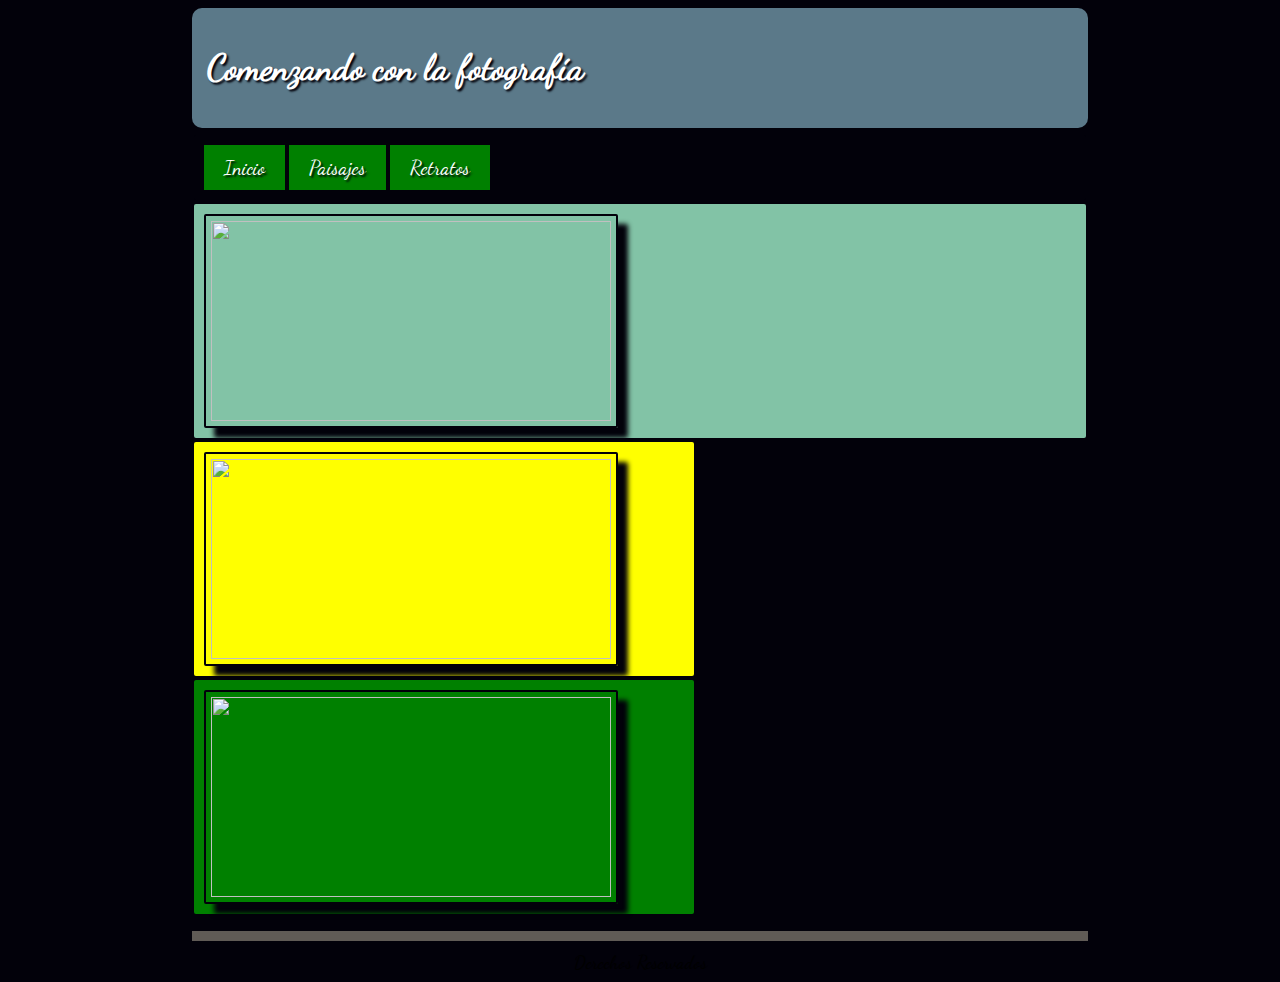
==== content/paisajes.html @ ed8eb465 "Primera versión del proyecto, incluye, fuente, css e imágenes." ====
<html>
<head>
    <title>Paisajes</title>
	<link rel="stylesheet" href="../css/estilos.css">
</head>
<body>
<header>
	<div class="container" role="main">
			<div class="c1">
				<h1>Comenzando con la fotograf&iacute;a</h1>
			</div>
	</div>
</header>

<div class="container" role="main">
	<div class="c2">
		<navbar id="menu-principal">
			<ul>
				<li><a href="../index.html">Inicio</a></li>
				<li><a href="#">Paisajes</a></li>
				<li><a href="./retratos.html">Retratos</a></li>
			</ul>
		</navbar>
	</div>
	<div class="c3">
		<img src='./imagenes/4D7.jpg'>
	</div>
	<div class="c4">
		<img src='./imagenes/66A.jpg'>
	</div>
	<div class="c5">
		<img src='./imagenes/95B.jpg'>
	</div>
</div>

</section>

<footer>
	Derechos Reservados
</footer>
</body>
</html>
---- css/estilos.css ----
/* Fuente Personalizada */
@font-face {
	font-family: myFont;
	src: url(../font/DancingScript.ttf);
}

/* Margen del header */
header{
	padding: 3px 5px;
	margin-bottom: 5px;
	background: -webkit-linear-gradient(left, #5b7989 , #5b7989); /* For Safari 5.1 to 6.0 */
	background: -o-linear-gradient(right, #5b7989 , #5b7989); /* For Opera 11.1 to 12.0 */
	background: -moz-linear-gradient(right, #5b7989 , #5b7989); /* For Firefox 3.6 to 15 */
	background: linear-gradient(to right, #5b7989 , #5b7989); /* Standard syntax */
	border-radius: 10px;
	font-family: myFont;
	font-size: 18;
}

/* Margenes del body */
body {
	margin-left: 15%;
	width: 70%;
	background-color: #02010a;
	font-family: myFont;
	font-size: 18;
}
#menu-principal ul {
	padding: 0;
	margin: 0;
	display: inline;
	font-family: myFont;
	font-size: 15;
}
#menu-principal ul li {
	list-style-type: none;
	display: inline;
	font-family: myFont;
	font-size: 15;
}

/* Margen del pie de página */
footer {
	clear: both;
	border-top: solid 10px #605B56;
	padding-top: 10px;
	margin-top: 15px;
	text-align: center;
	font-family: myFont;
}

/*Personalización de vínculos*/
a:link, a:visited {
	background-color: green;
	color: white;
	padding: 10px 20px;
	text-align: center;
	text-decoration: none;
	display: inline-block;
	font-size: 20;
  }

/* Personalización de contenedor */
.container div {
	box-sizing: border-box;
	min-width: 500px;
	padding: 10px;
}
.c1 {
	color: white;
	text-shadow: 2px 2px 2px #02010a;
}
.c2 {
	color: white;
	text-shadow: 2px 2px 2px #02010a;
	background-color: #02010a;
	border-radius: 2px;
	margin: 2px;
	
}
.c3 {
	color: white;
	text-shadow: 2px 2px 2px #02010a;
	background-color: #82c3a6;
	border-radius: 2px;
	margin: 2px;
}
.c4 {
	color: white;
	text-shadow: 2px 2px 2px #02010a;
	background-color: yellow;
	border-radius: 2px;
	margin: 2px;
}
.c5 {
	color: white;
	text-shadow: 2px 2px 2px #02010a;
	background-color: green;
	border-radius: 2px;
	margin: 2px;
}
.container {
	display: -webkit-flex;
	display: flex;
	-webkit-flex-flow: row wrap;
	flex-flow: row wrap;
}

@media (min-width: 450px) {
.c2 {
		width: 100%;
}}
.c3 {
	width: 100%;
	
}
.c4, .c5 {
		width: 49.6%;
}
img {
	border-radius: 2px;
	padding: 5px;
	width: 350px;
	align-content: center;
	width: 400px;
    height: 200px;
    border:2px solid #02010a;
    box-shadow: 10px 10px 5px #02010a;
    -moz-box-shadow: 10px 10px 5px #02010a;
    -webkit-box-shadow: 10px 10px 5px #02010a;
	-khtml-box-shadow: 10px 10px 5px #02010a;
  }
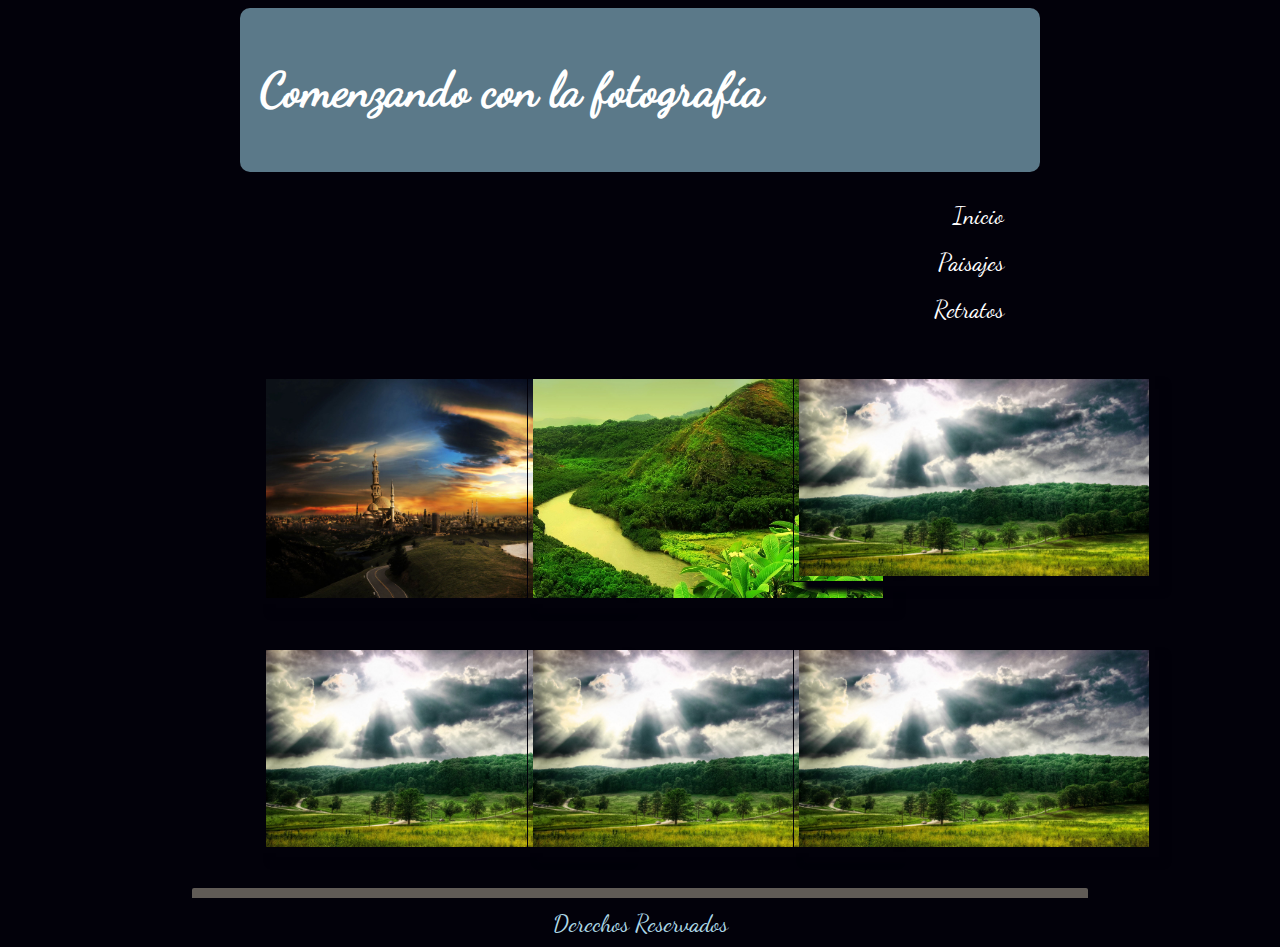
==== commit 46b9232d: "Finalización del index, se incian modificaciones a paisajes.htm y el css." ====
--- a/content/paisajes.html
+++ b/content/paisajes.html
@@ -5,16 +5,16 @@
 </head>
 <body>
 <header>
-	<div class="container" role="main">
-			<div class="c1">
+	<div class="containerp" role="main">
+			<div class="p1">
 				<h1>Comenzando con la fotograf&iacute;a</h1>
 			</div>
 	</div>
 </header>
 
-<div class="container" role="main">
-	<div class="c2">
-		<navbar id="menu-principal">
+<div class="containerp" role="main">
+	<div class="p2">
+		<navbar id="menu-principal" class="topnav">
 			<ul>
 				<li><a href="../index.html">Inicio</a></li>
 				<li><a href="#">Paisajes</a></li>
@@ -22,14 +22,23 @@
 			</ul>
 		</navbar>
 	</div>
-	<div class="c3">
-		<img src='./imagenes/4D7.jpg'>
+	<div class="p3">
+		<img src='../imagenes/4D7.jpg'>
 	</div>
-	<div class="c4">
-		<img src='./imagenes/66A.jpg'>
+	<div class="p4">
+		<img src='../imagenes/66A.jpg'>
 	</div>
-	<div class="c5">
-		<img src='./imagenes/95B.jpg'>
+	<div class="p5">
+		<img src='../imagenes/95B.jpg'>
+	</div>
+	<div class="p6">
+		<img src='../imagenes/95B.jpg'>
+	</div>
+	<div class="p7">
+		<img src='../imagenes/95B.jpg'>
+	</div>
+	<div class="p8">
+		<img src='../imagenes/95B.jpg'>
 	</div>
 </div>
 
--- a/css/estilos.css
+++ b/css/estilos.css
@@ -4,129 +4,263 @@
 	src: url(../font/DancingScript.ttf);
 }
 
-/* Margen del header */
-header{
-	padding: 3px 5px;
-	margin-bottom: 5px;
-	background: -webkit-linear-gradient(left, #5b7989 , #5b7989); /* For Safari 5.1 to 6.0 */
-	background: -o-linear-gradient(right, #5b7989 , #5b7989); /* For Opera 11.1 to 12.0 */
-	background: -moz-linear-gradient(right, #5b7989 , #5b7989); /* For Firefox 3.6 to 15 */
-	background: linear-gradient(to right, #5b7989 , #5b7989); /* Standard syntax */
-	border-radius: 10px;
-	font-family: myFont;
-	font-size: 18;
-}
-
-/* Margenes del body */
+/* Control de Imágenes */
+img {
+	border-radius: 2px solid #02010a;;
+	padding: 5px;
+	width: 350px;
+	display: block;
+	margin: auto;
+    border: 1px solid #02010a;
+    box-shadow: 10px 10px 5px #02010a;
+    -moz-box-shadow: 10px 10px 5px #02010a;
+    -webkit-box-shadow: 10px 10px 5px #02010a;
+	-khtml-box-shadow: 10px 10px 5px #02010a;
+  }
+
+.rotateimgc4 {
+	-webkit-transition: -webkit-transform .8s ease-in-out;
+	 transition:         transform .8s ease-in-out;
+	  }
+.rotateimgc4:hover {
+	-webkit-transform: rotate(10deg);
+	transform: rotate(10deg);
+	color:#82c3a6;
+	border: 1px solid #02010a;
+	  }
+.traslateimgc5:hover {  
+	transform:translate(-5px, -20px); 
+	color: #82c3a6;
+	border: 2px solid #02010a;;
+}
+
+/* Control de Renderizado */
+.container {
+	margin: 0;
+	padding: 0;
+	width: 100%;
+}
+.containerp {
+	margin: 0;
+	padding: 0;
+	width: 100%;
+}
+.container div {
+	box-sizing: border-box;
+	min-width: 150px;
+	max-width: 900px;
+	padding: 20px;
+}
+
+.containerp div {
+	box-sizing: border-box;
+	min-width: 150px;
+	max-width: 900px;
+	padding: 20px;
+}
+.c1 {
+	color: white;
+	background-color: #5b7989;
+	border-radius: 10px;
+	text-shadow: 2px 2px 2px #02010a;
+}
+
+.c2 {
+	color: #02010a;
+	background-color: #02010a;
+	border-radius: 10px;
+}
+
+.c3 {
+	color: #02010a;
+	background-color: #82c3a6;
+	border-radius: 10px;
+}
+
+.c4 {
+	color: #02010a;
+	background-color: #d5c75f;
+	border-radius: 10px;
+	box-shadow: #82c3a6;
+}
+
+.c5 {
+	color: white;
+	background-color: #d5c75f;
+	border-radius: 10px;
+	box-shadow: #82c3a6;
+}
+
+/*Paisajes css*/
+.p1 {
+	color: white;
+	background-color: #5b7989;
+	color: white;
+	border-radius: 10px;
+}
+
+.p2 {
+	color: #02010a;
+	border-radius: 10px;
+}
+
+.p3 {
+	color: #02010a;
+	border-radius: 10px;
+}
+
+.p4 {
+	color: #02010a;
+	border-radius: 10px;
+}
+
+.p5 {
+	color: #02010a;
+	border-radius: 10px;
+}
+.p6 {
+	color: #02010a;
+	border-radius: 10px;
+}
+.p7 {
+	color: #02010a;
+	border-radius: 10px;
+}
+.p8 {
+	color: #02010a;
+	border-radius: 10px;
+}
+
+/*-*/
+
+.container {
+	display: -webkit-flex;
+	display: flex;
+	-webkit-flex-flow: row wrap;
+	flex-flow: row wrap;
+}
+
+.containerp {
+	display: -webkit-flex;
+	display: flex;
+	-webkit-flex-flow: row wrap;
+	flex-flow: row wrap;
+}
+
+.c1, .c2, .c3, .c4, .c5 {
+	width: 100%;
+}
+
+@media (min-width: 600px) {
+	.c3 {
+		width: 100%;
+	}
+	.c4, .c5 {
+		width: 100%;
+	}
+}
+
+@media (min-width: 800px) {
+	.p1 {
+		width: 100%;
+	}
+
+	.p2 {
+		width: 100%;
+	}
+	.p3, .p4, .p5 {
+		width: 33.33%
+	}
+	.p6, .p7, .p8 {
+		width: 33.33%
+	}
+}
+
+@media (min-width: 800px) {
+	.c1 {
+		width: 100%;
+	}
+
+	.c2 {
+		width: 100%;
+	}
+
+	.c3 {
+		width: 100%;
+	}
+
+	.c4, .c5 {
+		width: 50.00%;
+	}
+
+	.container {
+		width: 800px;
+		margin-left: auto;
+		margin-right: auto;
+	}
+
+	.containerp {
+		width: 800px;
+		margin-left: auto;
+		margin-right: auto;
+	}
+}
+
 body {
 	margin-left: 15%;
 	width: 70%;
 	background-color: #02010a;
 	font-family: myFont;
-	font-size: 18;
-}
-#menu-principal ul {
+	font-size: 24;
+}
+/*Personalización de vínculos*/
+.topnav {
+	float: right;
+  }
+ul {
+	list-style-type: none;
+	margin: 0;
 	padding: 0;
-	margin: 0;
-	display: inline;
-	font-family: myFont;
-	font-size: 15;
-}
-#menu-principal ul li {
-	list-style-type: none;
-	display: inline;
-	font-family: myFont;
-	font-size: 15;
-}
-
-/* Margen del pie de página */
+	width: 200px;
+	background-color: #02010a;
+	text-align: right;
+  }
+  
+li a {
+	display: block;
+	color: white;
+	padding: 8px 16px;
+	text-decoration: none;
+	text-align: right;
+  }
+  
+  /* Change the link color on hover */
+li a:hover {
+	background-color: #555;
+	color: white;
+  }
+
 footer {
 	clear: both;
 	border-top: solid 10px #605B56;
+	border-radius: 2px;
 	padding-top: 10px;
 	margin-top: 15px;
 	text-align: center;
 	font-family: myFont;
-}
-
-/*Personalización de vínculos*/
-a:link, a:visited {
-	background-color: green;
-	color: white;
-	padding: 10px 20px;
-	text-align: center;
-	text-decoration: none;
-	display: inline-block;
-	font-size: 20;
-  }
-
-/* Personalización de contenedor */
-.container div {
-	box-sizing: border-box;
-	min-width: 500px;
-	padding: 10px;
-}
-.c1 {
-	color: white;
-	text-shadow: 2px 2px 2px #02010a;
-}
-.c2 {
-	color: white;
-	text-shadow: 2px 2px 2px #02010a;
-	background-color: #02010a;
-	border-radius: 2px;
-	margin: 2px;
-	
-}
-.c3 {
-	color: white;
-	text-shadow: 2px 2px 2px #02010a;
-	background-color: #82c3a6;
-	border-radius: 2px;
-	margin: 2px;
-}
-.c4 {
-	color: white;
-	text-shadow: 2px 2px 2px #02010a;
-	background-color: yellow;
-	border-radius: 2px;
-	margin: 2px;
-}
-.c5 {
-	color: white;
-	text-shadow: 2px 2px 2px #02010a;
-	background-color: green;
-	border-radius: 2px;
-	margin: 2px;
-}
-.container {
-	display: -webkit-flex;
-	display: flex;
-	-webkit-flex-flow: row wrap;
-	flex-flow: row wrap;
-}
-
-@media (min-width: 450px) {
-.c2 {
-		width: 100%;
-}}
-.c3 {
-	width: 100%;
-	
-}
-.c4, .c5 {
-		width: 49.6%;
-}
-img {
-	border-radius: 2px;
+	color: lightblue;
+}
+.imgfooter {
+	border-radius: 10px solid #C6d5c5;;
 	padding: 5px;
-	width: 350px;
-	align-content: center;
-	width: 400px;
-    height: 200px;
-    border:2px solid #02010a;
-    box-shadow: 10px 10px 5px #02010a;
-    -moz-box-shadow: 10px 10px 5px #02010a;
-    -webkit-box-shadow: 10px 10px 5px #02010a;
-	-khtml-box-shadow: 10px 10px 5px #02010a;
-  }
+	width: 30px;
+	display: block;
+	margin: auto;
+	display: inline;
+	font-size: 18;
+	color: skyblue;
+}
+.a2:link{
+	background-color: #000000;
+	color: white;
+}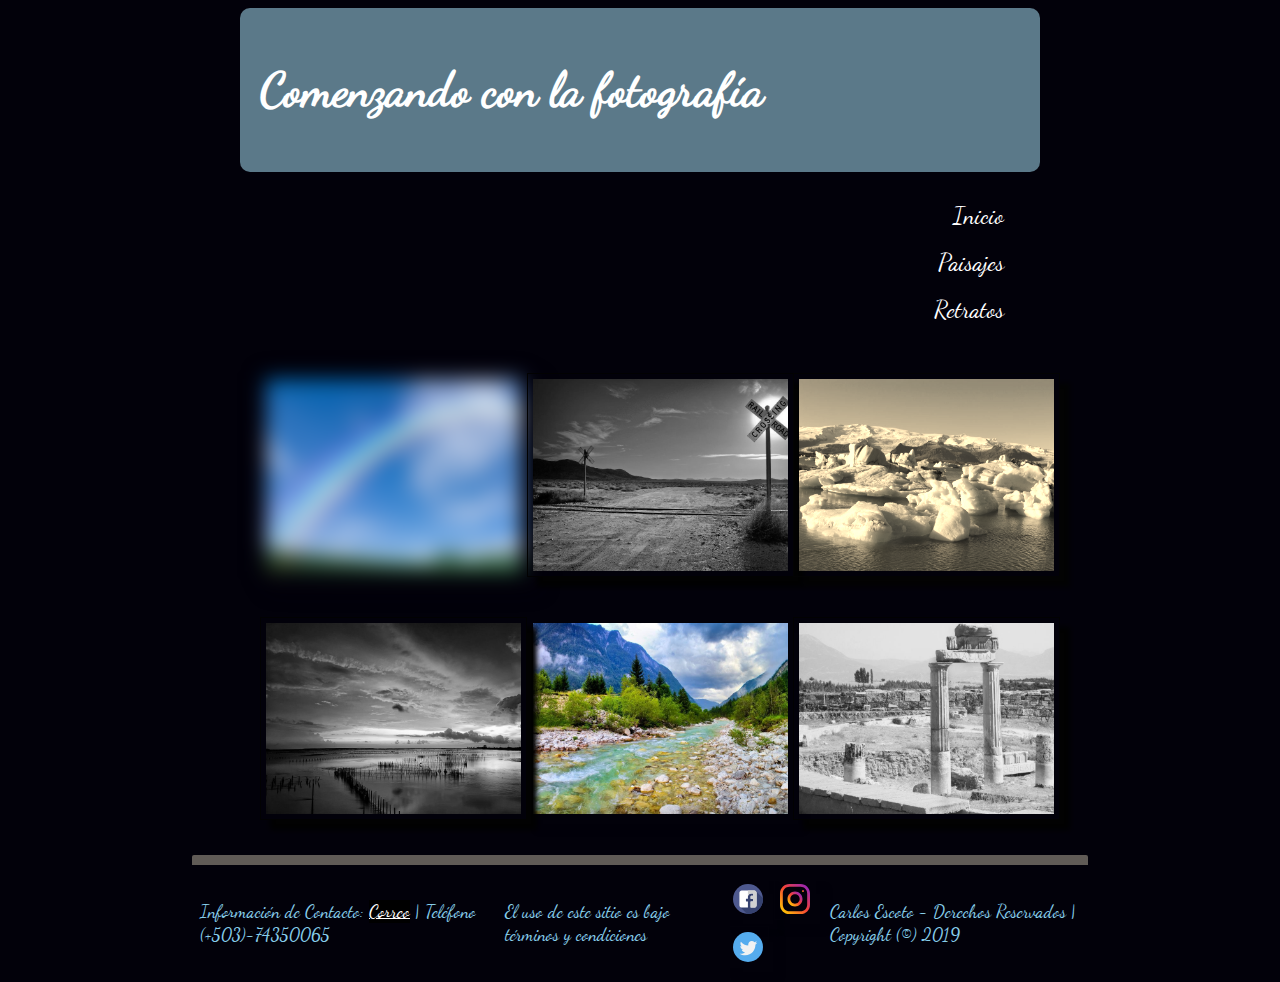
==== commit 800cfe36: "Modificaciones al CSS, paisajes y retratos. Adición de contenido de imágenes para las páginas anteri" ====
--- a/content/paisajes.html
+++ b/content/paisajes.html
@@ -4,48 +4,50 @@
 	<link rel="stylesheet" href="../css/estilos.css">
 </head>
 <body>
-<header>
 	<div class="containerp" role="main">
-			<div class="p1">
-				<h1>Comenzando con la fotograf&iacute;a</h1>
-			</div>
-	</div>
-</header>
-
-<div class="containerp" role="main">
-	<div class="p2">
-		<navbar id="menu-principal" class="topnav">
+		<div class="p1">
+			<h1>Comenzando con la fotograf&iacute;a</h1>
+		</div>
+		<div class="p2">
+			<navbar id="menu-principal" class="topnav">
 			<ul>
 				<li><a href="../index.html">Inicio</a></li>
 				<li><a href="#">Paisajes</a></li>
 				<li><a href="./retratos.html">Retratos</a></li>
 			</ul>
-		</navbar>
+			</navbar>
+		</div>
+		<div class="p3">
+			<img src='../imagenes/p1.jpg' class="imgp" id="img1">
+		</div>
+		<div class="p4">
+			<img src='../imagenes/p2.jpg' class="imgp" id="img2">
+		</div>
+		<div class="p5">
+			<img src='../imagenes/p3.jpg' class="imgp" id="img3">
+		</div>
+		<div class="p6">
+			<img src='../imagenes/p4.jpg' class="imgp" id="img4">
+		</div>
+		<div class="p7">
+			<img src='../imagenes/p5.jpg' class="imgp" id="img5">
+		</div>
+		<div class="p8">
+			<img src='../imagenes/p6.jpg' class="imgp" id="img6">
+		</div>
 	</div>
-	<div class="p3">
-		<img src='../imagenes/4D7.jpg'>
-	</div>
-	<div class="p4">
-		<img src='../imagenes/66A.jpg'>
-	</div>
-	<div class="p5">
-		<img src='../imagenes/95B.jpg'>
-	</div>
-	<div class="p6">
-		<img src='../imagenes/95B.jpg'>
-	</div>
-	<div class="p7">
-		<img src='../imagenes/95B.jpg'>
-	</div>
-	<div class="p8">
-		<img src='../imagenes/95B.jpg'>
-	</div>
-</div>
 
 </section>
 
 <footer>
-	Derechos Reservados
+	<table class="imgfooter">
+	<tr><td><p>Información de Contacto: <a href="mailto:escoto.m@gmail.com" class="a2">Correo</a> | Teléfono (+503)-74350065</p></td>
+	<td>El uso de este sitio es bajo términos y condiciones</td>
+	<td><a href="https://www.facebook.com" target="_blank"><img src='../imagenes/facebook.svg' class="imgfooter" alt="Facebook"></a>
+	<a href="https://www.instagram.com" target="_blank"><img src='../imagenes/instagram.svg' class="imgfooter" alt="Instagram"></a>
+	<a href="https://www.twitter.com" target="_blank"><img src='../imagenes/twitter.svg' class="imgfooter" alt="Twitter"></a></td>
+	<td><p>Carlos Escoto - Derechos Reservados | Copyright (©) 2019 </p></td></tr>
+</table>
 </footer>
 </body>
 </html>--- a/css/estilos.css
+++ b/css/estilos.css
@@ -91,48 +91,6 @@
 	box-shadow: #82c3a6;
 }
 
-/*Paisajes css*/
-.p1 {
-	color: white;
-	background-color: #5b7989;
-	color: white;
-	border-radius: 10px;
-}
-
-.p2 {
-	color: #02010a;
-	border-radius: 10px;
-}
-
-.p3 {
-	color: #02010a;
-	border-radius: 10px;
-}
-
-.p4 {
-	color: #02010a;
-	border-radius: 10px;
-}
-
-.p5 {
-	color: #02010a;
-	border-radius: 10px;
-}
-.p6 {
-	color: #02010a;
-	border-radius: 10px;
-}
-.p7 {
-	color: #02010a;
-	border-radius: 10px;
-}
-.p8 {
-	color: #02010a;
-	border-radius: 10px;
-}
-
-/*-*/
-
 .container {
 	display: -webkit-flex;
 	display: flex;
@@ -140,6 +98,85 @@
 	flex-flow: row wrap;
 }
 
+.c1, .c2, .c3, .c4, .c5 {
+	width: 100%;
+}
+
+@media (min-width: 600px) {
+	.c3 {
+		width: 100%;
+	}
+	.c4, .c5 {
+		width: 100%;
+	}
+}
+
+@media (min-width: 800px) {
+	.c1 {
+		width: 100%;
+	}
+
+	.c2 {
+		width: 100%;
+	}
+
+	.c3 {
+		width: 100%;
+	}
+
+	.c4, .c5 {
+		width: 50.00%;
+	}
+
+	.container {
+		width: 800px;
+		margin-left: auto;
+		margin-right: auto;
+	}
+}
+
+/*Paisajes Responsive*/
+
+.p1 {
+	color: white;
+	background-color: #5b7989;
+	color: white;
+	border-radius: 10px;
+}
+
+.p2 {
+	color: #02010a;
+	border-radius: 10px;
+}
+
+.p3 {
+	color: #02010a;
+	border-radius: 10px;
+}
+
+.p4 {
+	color: #02010a;
+	border-radius: 10px;
+}
+
+.p5 {
+	color: #02010a;
+	border-radius: 10px;
+}
+.p6 {
+	color: #02010a;
+	border-radius: 10px;
+}
+.p7 {
+	color: #02010a;
+	border-radius: 10px;
+}
+.p8 {
+	color: #02010a;
+	border-radius: 10px;
+}
+
+/* Control de Renderizado */
 .containerp {
 	display: -webkit-flex;
 	display: flex;
@@ -147,65 +184,92 @@
 	flex-flow: row wrap;
 }
 
-.c1, .c2, .c3, .c4, .c5 {
+.p1, .p2, .p3, .p4, .p5, .p6, .p7, .p8 {
 	width: 100%;
 }
 
 @media (min-width: 600px) {
-	.c3 {
-		width: 100%;
-	}
-	.c4, .c5 {
-		width: 100%;
-	}
+	.p3 {
+		width: 100%;
+	}
+	.p4, .p5, .p6, .p7, .p8 {
+		width: 100%;
+	}
+
+}
+/*Pantalla Teléfono*/
+@media (max-width: 500px) {
+	.p3 {
+		width: 100%;
+	}
+	.p4, .p5, .p6, .p7, .p8 {
+		width: 100%;
+	}
+	.imgp {
+		border-radius: 2px solid #02010a;;
+		padding: 5px;
+		width: 355px;
+		display: block;
+		margin: auto;
+		border: 1px solid #02010a;
+		box-shadow: 10px 10px 5px #309cce;
+		-moz-box-shadow: 10px 10px 5px #02010a;
+		-webkit-box-shadow: 10px 10px 5px #02010a;
+		-khtml-box-shadow: 10px 10px 5px #02010a;
+	  }
 }
 
 @media (min-width: 800px) {
-	.p1 {
-		width: 100%;
-	}
-
-	.p2 {
-		width: 100%;
-	}
-	.p3, .p4, .p5 {
-		width: 33.33%
-	}
-	.p6, .p7, .p8 {
-		width: 33.33%
-	}
-}
-
-@media (min-width: 800px) {
-	.c1 {
-		width: 100%;
-	}
-
-	.c2 {
-		width: 100%;
-	}
-
-	.c3 {
-		width: 100%;
-	}
-
-	.c4, .c5 {
-		width: 50.00%;
-	}
-
-	.container {
-		width: 800px;
-		margin-left: auto;
-		margin-right: auto;
-	}
-
-	.containerp {
-		width: 800px;
-		margin-left: auto;
-		margin-right: auto;
-	}
-}
-
+		.p1 {
+			width: 100%;
+		}
+	
+		.p2 {
+			width: 100%;
+		}
+		.p3, .p4, .p5 {
+			width: 33.33%
+		}
+		.p6, .p7, .p8 {
+			width: 33.33%
+		}
+		.containerp {
+					width: 800px;
+					margin-left: auto;
+					margin-right: auto;
+				}
+		/*Control de imágenes paisajes*/
+		.imgp {
+				border-radius: 2px solid #02010a;;
+				padding: 5px;
+				width: 255px;
+				display: block;
+				margin: auto;
+				border: 1px solid #02010a;
+				box-shadow: 10px 10px 5px #309cce;
+				-moz-box-shadow: 10px 10px 5px #02010a;
+				-webkit-box-shadow: 10px 10px 5px #02010a;
+				-khtml-box-shadow: 10px 10px 5px #02010a;
+			}
+	
+	}
+
+.containerp div:nth-child(even) img{
+	-webkit-filter: grayscale(100%);
+  	filter: grayscale(100%);
+}
+
+#img1 {
+	-webkit-filter: blur(10px); 
+	filter: blur(10px);
+}
+
+#img3 {
+	-webkit-filter: sepia(90%);
+  	filter: sepia(90%);
+}
+
+/*Personalización General*/
 body {
 	margin-left: 15%;
 	width: 70%;
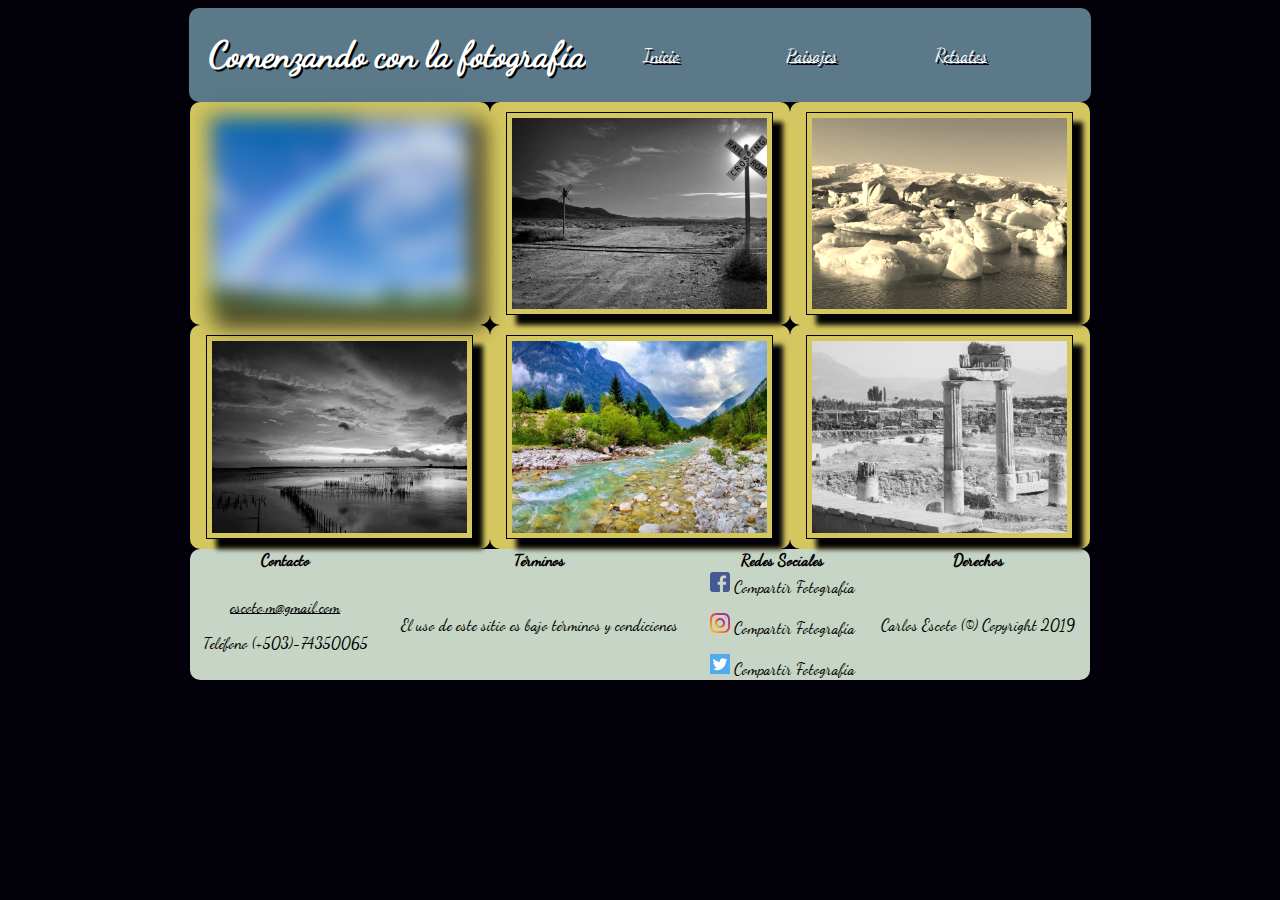
==== commit 11c4b428: "Se ordena el código css por cada página y se termina el diseño." ====
--- a/content/paisajes.html
+++ b/content/paisajes.html
@@ -1,53 +1,58 @@
 <html>
 <head>
     <title>Paisajes</title>
-	<link rel="stylesheet" href="../css/estilos.css">
+	<link rel="stylesheet" href="../css/estilos_2.css">
 </head>
 <body>
-	<div class="containerp" role="main">
-		<div class="p1">
-			<h1>Comenzando con la fotograf&iacute;a</h1>
+	<header>
+		<h1>Comenzando con la fotograf&iacute;a</h1>
+		<div class="menu">
+			 <div><a href="../index.html" class="a1">Inicio</a></div>
+			 <div><a href="#l" class="a1">Paisajes</a></div>
+			 <div><a href="./retratos.html" class="a1">Retratos</a></div>
 		</div>
-		<div class="p2">
-			<navbar id="menu-principal" class="topnav">
-			<ul>
-				<li><a href="../index.html">Inicio</a></li>
-				<li><a href="#">Paisajes</a></li>
-				<li><a href="./retratos.html">Retratos</a></li>
-			</ul>
-			</navbar>
+	</header>
+		
+		<div class="containerp" role="main">
+			<div class="p3">
+				<img src='../imagenes/p1.jpg' class="imgp" id="img1">
+			</div>
+			<div class="p4">
+				<img src='../imagenes/p2.jpg' class="imgp" id="img2">
+			</div>
+			<div class="p5">
+				<img src='../imagenes/p3.jpg' class="imgp" id="img3">
+			</div>
+			<div class="p6">
+				<img src='../imagenes/p4.jpg' class="imgp" id="img4">
+			</div>
+			<div class="p7">
+				<img src='../imagenes/p5.jpg' class="imgp" id="img5">
+			</div>
+			<div class="p8">
+				<img src='../imagenes/p6.jpg' class="imgp" id="img6">
+			</div>
 		</div>
-		<div class="p3">
-			<img src='../imagenes/p1.jpg' class="imgp" id="img1">
-		</div>
-		<div class="p4">
-			<img src='../imagenes/p2.jpg' class="imgp" id="img2">
-		</div>
-		<div class="p5">
-			<img src='../imagenes/p3.jpg' class="imgp" id="img3">
-		</div>
-		<div class="p6">
-			<img src='../imagenes/p4.jpg' class="imgp" id="img4">
-		</div>
-		<div class="p7">
-			<img src='../imagenes/p5.jpg' class="imgp" id="img5">
-		</div>
-		<div class="p8">
-			<img src='../imagenes/p6.jpg' class="imgp" id="img6">
-		</div>
-	</div>
-
-</section>
-
-<footer>
-	<table class="imgfooter">
-	<tr><td><p>Información de Contacto: <a href="mailto:escoto.m@gmail.com" class="a2">Correo</a> | Teléfono (+503)-74350065</p></td>
-	<td>El uso de este sitio es bajo términos y condiciones</td>
-	<td><a href="https://www.facebook.com" target="_blank"><img src='../imagenes/facebook.svg' class="imgfooter" alt="Facebook"></a>
-	<a href="https://www.instagram.com" target="_blank"><img src='../imagenes/instagram.svg' class="imgfooter" alt="Instagram"></a>
-	<a href="https://www.twitter.com" target="_blank"><img src='../imagenes/twitter.svg' class="imgfooter" alt="Twitter"></a></td>
-	<td><p>Carlos Escoto - Derechos Reservados | Copyright (©) 2019 </p></td></tr>
-</table>
-</footer>
+	
+		<footer class="containerp">
+			<table class="table">
+			  <tr>
+				<th><p><b>Contacto</b></p></th>
+				<th><p><b>T&eacute;rminos</b></p></th>
+				<th><p><b>Redes Sociales</b></p></th>
+				<th><p><b>Derechos</b></p></th>
+			  </tr>
+			  <tr>
+				<td><p><a href="mailto:escoto.m@gmail.com" class="a2">escoto.m@gmail.com</a></p>
+				  <p>Teléfono (+503)-74350065</p></td>
+				<td><p>El uso de este sitio es bajo términos y condiciones</p></td>
+				<td><p><a href="https://www.facebook.com" target="_blank"><img src='../imagenes/facebook.svg' class="imgfooter" alt="Facebook"></a> Compartir Fotograf&iacute;a</p>
+					<p><a href="https://www.instagram.com" target="_blank"><img src='../imagenes/instagram.svg' class="imgfooter" alt="Instagram"></a> Compartir Fotograf&iacute;a</p>
+					<p><a href="https://www.twitter.com" target="_blank"><img src='../imagenes/twitter.svg' class="imgfooter" alt="Twitter"></a> Compartir Fotograf&iacute;a</p></td>
+				</p>
+				<td>Carlos Escoto (©) Copyright 2019</p></td>
+			  </tr>
+			</table>
+		  </footer>
 </body>
 </html>--- a/css/estilos_2.css
+++ b/css/estilos_2.css
@@ -0,0 +1,294 @@
+/* Fuente Personalizada */
+@font-face {
+	font-family: myFont;
+	src: url(../font/DancingScript.ttf);
+}
+
+header {
+	display: flex;
+	flex-flow: row wrap;
+	background-color: #5b7989;
+	padding-left: 20px;
+    padding-right: 20px;
+    min-width: 150px;
+    max-width: 862px;
+    margin-left: auto;
+	margin-right: auto;
+	border-radius: 10px
+  }
+  
+  header h1{
+	/*width: 50%;*/
+	color: white;
+    text-shadow: 2px 2px black;
+    font-family: myFont;
+  }
+  .menu {
+	display: flex;
+	align-items: center;
+	justify-content: flex-end;
+    background-color: #5b7989;
+  }
+  
+  .menu div{
+	text-shadow: 2px 2px #02010a;
+	display: flex;
+	align-items: center;
+	justify-content: center;
+    box-sizing: border-box;
+	min-width: 150px;
+	max-width: 900px;
+	padding: 20px;
+  }
+  .menu div a{
+	color: white;
+  }
+ 
+  @keyframes bote {
+    0%, 60%, 100% {
+      -webkit-transform: translateY(0);
+    }
+  
+    40% {
+        -webkit-transform: translateY(0);
+        -webkit-transform: translateY(-30px);
+    }
+  
+    65% {
+        -webkit-transform: translateY(-15px);
+    }
+}
+
+body {
+	background-color: #02010a;
+	font-family: myFont;
+	font-size: 18;
+}
+  .containerp {
+	margin: 0;
+	padding: 0;
+	width: 100%;
+}
+.containerp div {
+	box-sizing: border-box;
+	min-width: 150px;
+	max-width: 900px;
+	padding: 10px;
+}
+
+.containerp {
+	display: -webkit-flex;
+	display: flex;
+	-webkit-flex-flow: row wrap;
+	flex-flow: row wrap;
+}
+
+.p1 {
+	color: white;
+	background-color: #5b7989;
+	color: white;
+	border-radius: 10px;
+}
+
+.p2 {
+	color: #02010a;
+	border-radius: 10px;
+}
+
+.p3 {
+	color: #02010a;
+	border-radius: 10px;
+	background-color: #d5c75f;
+}
+
+.p4 {
+	color: #02010a;
+	border-radius: 10px;
+	background-color: #d5c75f;
+}
+
+.p5 {
+	color: #02010a;
+	border-radius: 10px;
+	background-color: #d5c75f;
+}
+.p6 {
+	color: #02010a;
+	border-radius: 10px;
+	background-color: #d5c75f;
+}
+.p7 {
+	color: #02010a;
+	border-radius: 10px;
+	background-color: #d5c75f;
+}
+.p8 {
+	color: #02010a;
+	border-radius: 10px;
+	background-color: #d5c75f;
+}
+
+.p1, .p2, .p3, .p4, .p5, .p6, .p7, .p8 {
+	width: 100%;
+}
+
+@media (min-width: 600px) {
+	.p3 {
+		width: 100%;
+	}
+	.p4, .p5, .p6, .p7, .p8 {
+		width: 100%;
+    }
+    .imgp {
+		border-radius: 2px solid #02010a;;
+		padding: 5px;
+		width: 555px;
+		display: block;
+		margin: auto;
+		border: 1px solid #02010a;
+		box-shadow: 10px 10px 5px #309cce;
+		-moz-box-shadow: 10px 10px 5px #02010a;
+		-webkit-box-shadow: 10px 10px 5px #02010a;
+		-khtml-box-shadow: 10px 10px 5px #02010a;
+	  }
+}
+
+@media (max-width: 500px) {
+	.p3 {
+		width: 100%;
+	}
+	.p4, .p5, .p6, .p7, .p8 {
+		width: 100%;
+	}
+	.imgp {
+		border-radius: 2px solid #02010a;;
+		padding: 5px;
+		width: 255px;
+		display: block;
+		margin: auto;
+		border: 1px solid #02010a;
+		box-shadow: 10px 10px 5px #309cce;
+		-moz-box-shadow: 10px 10px 5px #02010a;
+		-webkit-box-shadow: 10px 10px 5px #02010a;
+		-khtml-box-shadow: 10px 10px 5px #02010a;
+	  }
+	.table1 {
+		width:100%;
+	}
+	thead {
+		display: none;
+	}
+	th:nth-of-type(2n) {
+		background-color: inherit;
+	}
+	th:first-child {
+		background: #f0f0f0;
+		font-weight:bold;
+		font-size:1.3em;
+	}
+	tbody td {
+		display: block;
+		text-align:center;
+	}
+	tbody td:before {
+		content: attr(data-th);
+		display: block;
+		text-align:center;
+    }
+    .container {
+		width: 900px;
+		margin-left: auto;
+		margin-right: auto;
+	}
+}
+
+@media (min-width: 800px) {
+    .p1 {
+        width: 100%;
+    }
+
+    .p2 {
+        width: 100%;
+    }
+    .p3, .p4, .p5 {
+        width: 33.33%
+    }
+    .p6, .p7, .p8 {
+        width: 33.33%
+    }
+    .containerp {
+                width: 900px;
+                margin-left: auto;
+                margin-right: auto;
+            }
+    /*Control de imágenes paisajes*/
+    .imgp {
+            border-radius: 2px solid #02010a;;
+            padding: 5px;
+            width: 255px;
+            display: block;
+            margin: auto;
+            border: 1px solid #02010a;
+            box-shadow: 10px 10px 5px #309cce;
+            -moz-box-shadow: 10px 10px 5px #02010a;
+            -webkit-box-shadow: 10px 10px 5px #02010a;
+            -khtml-box-shadow: 10px 10px 5px #02010a;
+        }
+
+}
+
+.containerp div:nth-child(even) img{
+	-webkit-filter: grayscale(100%);
+  	filter: grayscale(100%);
+}
+
+#img1{
+	-webkit-filter: blur(10px);
+}
+
+#img3{
+	-webkit-filter: sepia(90%);
+}
+
+/** Pie de Página **/
+li a {
+	display: block;
+	color: white;
+	padding: 8px 16px;
+	text-decoration: none;
+	text-align: right;
+	display: inline;
+  }
+  
+li a:hover {
+	background-color: #555;
+	color: white;
+}
+
+footer {
+	clear: both;
+	border-radius: 10px;
+	padding-top: 10px;
+	margin-top: 15px;
+	text-align: center;
+	font-family: myFont;
+	color: black;
+	background-color:#C6d5c5;
+}
+.imgfooter {
+	width: 20px;
+	display: block;
+	margin: auto;
+	display: inline;
+	color: #C6d5c5;	
+}
+.a2:link{
+	background-color: #C6d5c5;
+	color: black;
+}
+.table {
+    width:100%;
+    border-collapse: collapse;
+    border-spacing: 1px;
+    text-align: center;
+  }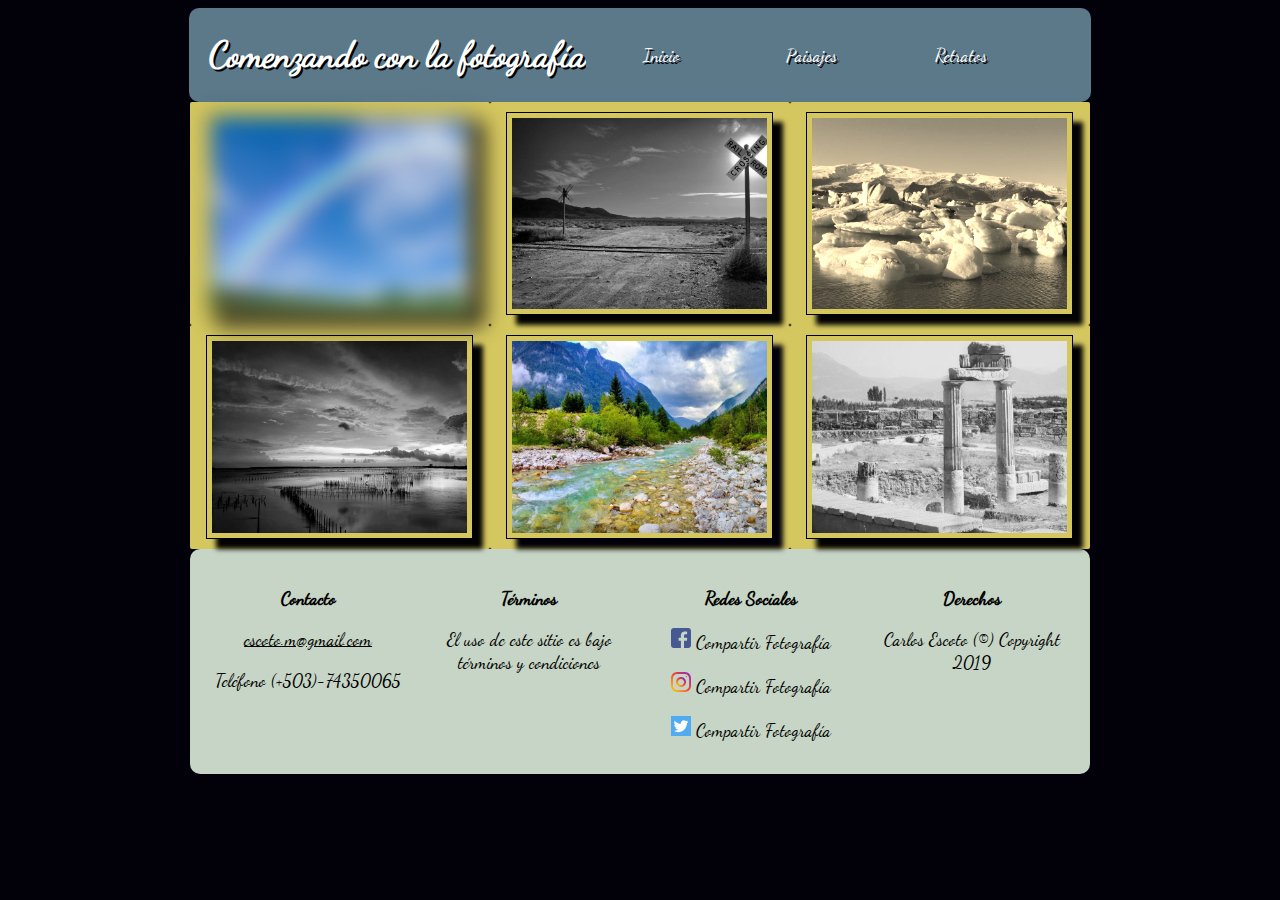
==== commit c71e1e09: "Modificaciones realizadas de la primera evaluación." ====
--- a/content/paisajes.html
+++ b/content/paisajes.html
@@ -35,24 +35,27 @@
 		</div>
 	
 		<footer class="containerp">
-			<table class="table">
-			  <tr>
-				<th><p><b>Contacto</b></p></th>
-				<th><p><b>T&eacute;rminos</b></p></th>
-				<th><p><b>Redes Sociales</b></p></th>
-				<th><p><b>Derechos</b></p></th>
-			  </tr>
-			  <tr>
-				<td><p><a href="mailto:escoto.m@gmail.com" class="a2">escoto.m@gmail.com</a></p>
-				  <p>Teléfono (+503)-74350065</p></td>
-				<td><p>El uso de este sitio es bajo términos y condiciones</p></td>
-				<td><p><a href="https://www.facebook.com" target="_blank"><img src='../imagenes/facebook.svg' class="imgfooter" alt="Facebook"></a> Compartir Fotograf&iacute;a</p>
-					<p><a href="https://www.instagram.com" target="_blank"><img src='../imagenes/instagram.svg' class="imgfooter" alt="Instagram"></a> Compartir Fotograf&iacute;a</p>
-					<p><a href="https://www.twitter.com" target="_blank"><img src='../imagenes/twitter.svg' class="imgfooter" alt="Twitter"></a> Compartir Fotograf&iacute;a</p></td>
-				</p>
-				<td>Carlos Escoto (©) Copyright 2019</p></td>
-			  </tr>
-			</table>
+			    <div class=" PieP">  
+						<div>
+						  <p><b>Contacto</b></p>
+						  <p><a href="mailto:escoto.m@gmail.com" class="a2">escoto.m@gmail.com</a></p>
+						  <p>Teléfono (+503)-74350065</p>
+						</div>  
+						<div>
+							<p><b>T&eacute;rminos</b></p>
+							<p>El uso de este sitio es bajo términos y condiciones</p>
+						</div>  
+						<div>
+							<p><b>Redes Sociales</b></p>
+							<p><a href="https://www.facebook.com" target="_blank"><img src='../imagenes/facebook.svg' class="imgfooter" alt="Facebook"></a> Compartir Fotograf&iacute;a</p>
+							<p><a href="https://www.instagram.com" target="_blank"><img src='../imagenes/instagram.svg' class="imgfooter" alt="Instagram"></a> Compartir Fotograf&iacute;a</p>
+							<p><a href="https://www.twitter.com" target="_blank"><img src='../imagenes/twitter.svg' class="imgfooter" alt="Twitter"></a> Compartir Fotograf&iacute;a</p>
+						</div>  
+						<div>
+							<p><b>Derechos</b></p>
+							<p>Carlos Escoto (©) Copyright 2019</p>
+						</div>  
+					  </div>
 		  </footer>
 </body>
 </html>--- a/css/estilos_2.css
+++ b/css/estilos_2.css
@@ -42,6 +42,11 @@
   }
   .menu div a{
 	color: white;
+	display: block;
+	color: white;
+	text-decoration: none;
+	text-align: right;
+	display: inline;
   }
  
   @keyframes bote {
@@ -92,39 +97,39 @@
 
 .p2 {
 	color: #02010a;
-	border-radius: 10px;
+	border-radius: 2px;
 }
 
 .p3 {
 	color: #02010a;
-	border-radius: 10px;
+	border-radius: 2px;
 	background-color: #d5c75f;
 }
 
 .p4 {
 	color: #02010a;
-	border-radius: 10px;
+	border-radius: 2px;
 	background-color: #d5c75f;
 }
 
 .p5 {
 	color: #02010a;
-	border-radius: 10px;
+	border-radius: 2px;
 	background-color: #d5c75f;
 }
 .p6 {
 	color: #02010a;
-	border-radius: 10px;
+	border-radius: 2px;
 	background-color: #d5c75f;
 }
 .p7 {
 	color: #02010a;
-	border-radius: 10px;
+	border-radius: 2px;
 	background-color: #d5c75f;
 }
 .p8 {
 	color: #02010a;
-	border-radius: 10px;
+	border-radius: 2px;
 	background-color: #d5c75f;
 }
 
@@ -172,29 +177,6 @@
 		-webkit-box-shadow: 10px 10px 5px #02010a;
 		-khtml-box-shadow: 10px 10px 5px #02010a;
 	  }
-	.table1 {
-		width:100%;
-	}
-	thead {
-		display: none;
-	}
-	th:nth-of-type(2n) {
-		background-color: inherit;
-	}
-	th:first-child {
-		background: #f0f0f0;
-		font-weight:bold;
-		font-size:1.3em;
-	}
-	tbody td {
-		display: block;
-		text-align:center;
-	}
-	tbody td:before {
-		content: attr(data-th);
-		display: block;
-		text-align:center;
-    }
     .container {
 		width: 900px;
 		margin-left: auto;
@@ -234,9 +216,45 @@
             -webkit-box-shadow: 10px 10px 5px #02010a;
             -khtml-box-shadow: 10px 10px 5px #02010a;
         }
-
-}
-
+	.PieP {  
+		display: grid;  
+		grid-gap: 5px;  
+		grid-template-columns: repeat(auto-fit, minmax(100px, 1fr));
+		grid-template-rows: repeat(2, 100px);  
+	}
+}
+
+@media (max-width: 699px){
+	.c1, .c2, .c3, .c4, .c5 {
+		width: 100%;
+	}
+	
+	.imgp {
+		border-radius: 2px solid #02010a;
+		padding: 5px;
+		width: 260px;
+		display: block;
+		margin: auto;
+		border: 1px solid 
+	}
+	
+	.menu div {
+		text-shadow: 2px 2px 
+		#02010a;
+		display: flex;
+		align-items: center;
+		justify-content: center;
+		box-sizing: border-box;
+		min-width: 85px;
+		padding: 20px;
+	}
+	.PieP {  
+		display: grid;  
+		grid-gap: 5px;  
+		grid-template-columns: repeat(1, minmax(100px, 1fr));
+		grid-template-rows: repeat(2, 100px);  
+	}
+}
 .containerp div:nth-child(even) img{
 	-webkit-filter: grayscale(100%);
   	filter: grayscale(100%);
